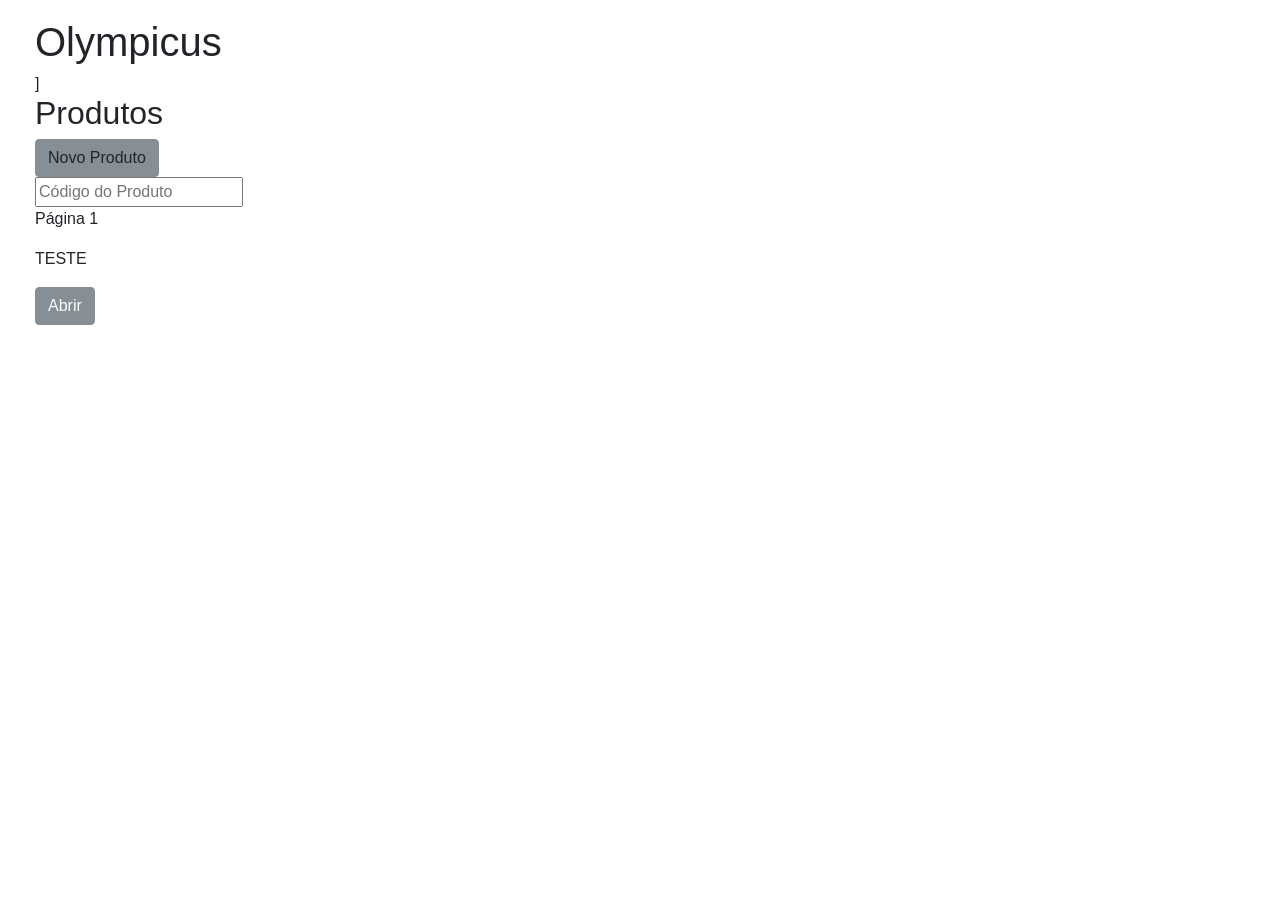
==== olympicusOficial/index.html @ d5a43561 "Add files via upload novo site da Olympikus" ====
<!DOCTYPE html>
<html lang="pt-br">

<head>

    <meta charset="utf-8">
    <meta name="viewport" content="width=device-width, initial-scale=1, shrink-to-fit=no">

    <title>Simple Sidebar - Mastertech Template</title>

    <!-- Bootstrap core CSS -->
    <link href="vendor/bootstrap/css/bootstrap.min.css" rel="stylesheet">

    <!-- Importa o CSS utilizado neste projeto -->
    <link href="css/style.css" rel="stylesheet">

</head>

<body>

    <div id="wrapper">

        <!-- Sidebar -->
        <div id="sidebar-wrapper">
            <ul class="sidebar-nav">
                <li class="sidebar-brand">
                    <a href="#">
                        FILTROS
                    </a>
                </li>
                <li>
                    <a href="#">Homens</a>
                </li>
                <li>
                    <a href="#">Mulheres</a>
                </li>
                <li>
                    <a href="#">Kids</a>
                </li>
                <li>
                    <a href="#">Esportes</a>
                </li>
                <li>
                    <a href="#">Lançamentos</a>
                </li>
            </ul>
        </div>
        <!-- /Sidebar -->

        <!-- Conteúdo da Pagina -->
        <div id="page-content-wrapper">
            <div class="container-fluid">
                    <h1>Olympicus</h1>
                <article class="flex">]

                    <h2>Produtos</h2>
                    <a  class="btn btn-secondary" >Novo Produto</a>
                    
                </article>

                    <input type="text" placeholder="Código do Produto">

                    <p>Página 1</p>
                    <p>TESTE</p>
                    <a href="#menu-toggle" class="btn btn-secondary" id="menu-toggle">Abrir</a>
            </div>
        </div>
        <!-- /Conteúdo da pagina -->

    </div>

    <!-- Bootstrap core JavaScript -->
    <script src="vendor/jquery/jquery.min.js"></script>
    <script src="vendor/popper/popper.min.js"></script>
    <script src="vendor/bootstrap/js/bootstrap.min.js"></script>

    <!-- Menu Toggle Script -->
    <script src="js/simple-sidebar.js"></script>

    <!-- Importa o Javascript utilizado neste projeto -->
    <script src="js/script.js"></script>

</body>

</html>
---- olympicusOficial/css/style.css ----
/*!
 * Mastertech - Simple Sidebar
 * Insira seu código entre os comentários localizados no fim desta pagina ou/e
 * Edite o código do layout original
 */


/* Edite o código abaixo para mudar as opções do layout original */

body {
    overflow-x: hidden;
}

#wrapper {
    padding-left: 0;
    -webkit-transition: all 0.5s ease;
    -moz-transition: all 0.5s ease;
    -o-transition: all 0.5s ease;
    transition: all 0.5s ease;
}

#wrapper.toggled {
    padding-left: 250px;
}

#sidebar-wrapper {
    z-index: 1000;
    position: fixed;
    left: 250px;
    width: 0;
    height: 100%;
    margin-left: -250px;
    overflow-y: auto;
    background: #000;
    -webkit-transition: all 0.5s ease;
    -moz-transition: all 0.5s ease;
    -o-transition: all 0.5s ease;
    transition: all 0.5s ease;
}

#wrapper.toggled #sidebar-wrapper {
    width: 250px;
}

#page-content-wrapper {
    width: 100%;
    position: absolute;
    padding: 15px;
}

#wrapper.toggled #page-content-wrapper {
    position: absolute;
    margin-right: -250px;
}


/* Sidebar Styles */

.sidebar-nav {
    position: absolute;
    top: 0;
    width: 250px;
    margin: 0;
    padding: 0;
    list-style: none;
}

.sidebar-nav li {
    text-indent: 20px;
    line-height: 40px;
}

.sidebar-nav li a {
    display: block;
    text-decoration: none;
    color: #999999;
}

.sidebar-nav li a:hover {
    text-decoration: none;
    color: #fff;
    background: rgba(255, 255, 255, 0.2);
}

.sidebar-nav li a:active,
.sidebar-nav li a:focus {
    text-decoration: none;
}

.sidebar-nav>.sidebar-brand {
    height: 65px;
    font-size: 18px;
    line-height: 60px;
}

.sidebar-nav>.sidebar-brand a {
    color: #999999;
}

.sidebar-nav>.sidebar-brand a:hover {
    color: #fff;
    background: none;
}

@media(min-width:768px) {
    #wrapper {
        padding-left: 0;
    }
    #wrapper.toggled {
        padding-left: 250px;
    }
    #sidebar-wrapper {
        width: 0;
    }
    #wrapper.toggled #sidebar-wrapper {
        width: 250px;
    }
    #page-content-wrapper {
        padding: 20px;
        position: relative;
    }
    #wrapper.toggled #page-content-wrapper {
        position: relative;
        margin-right: 0;
    }
}


/* Inicio do meu CSS */


/* Fim do meu CSS */
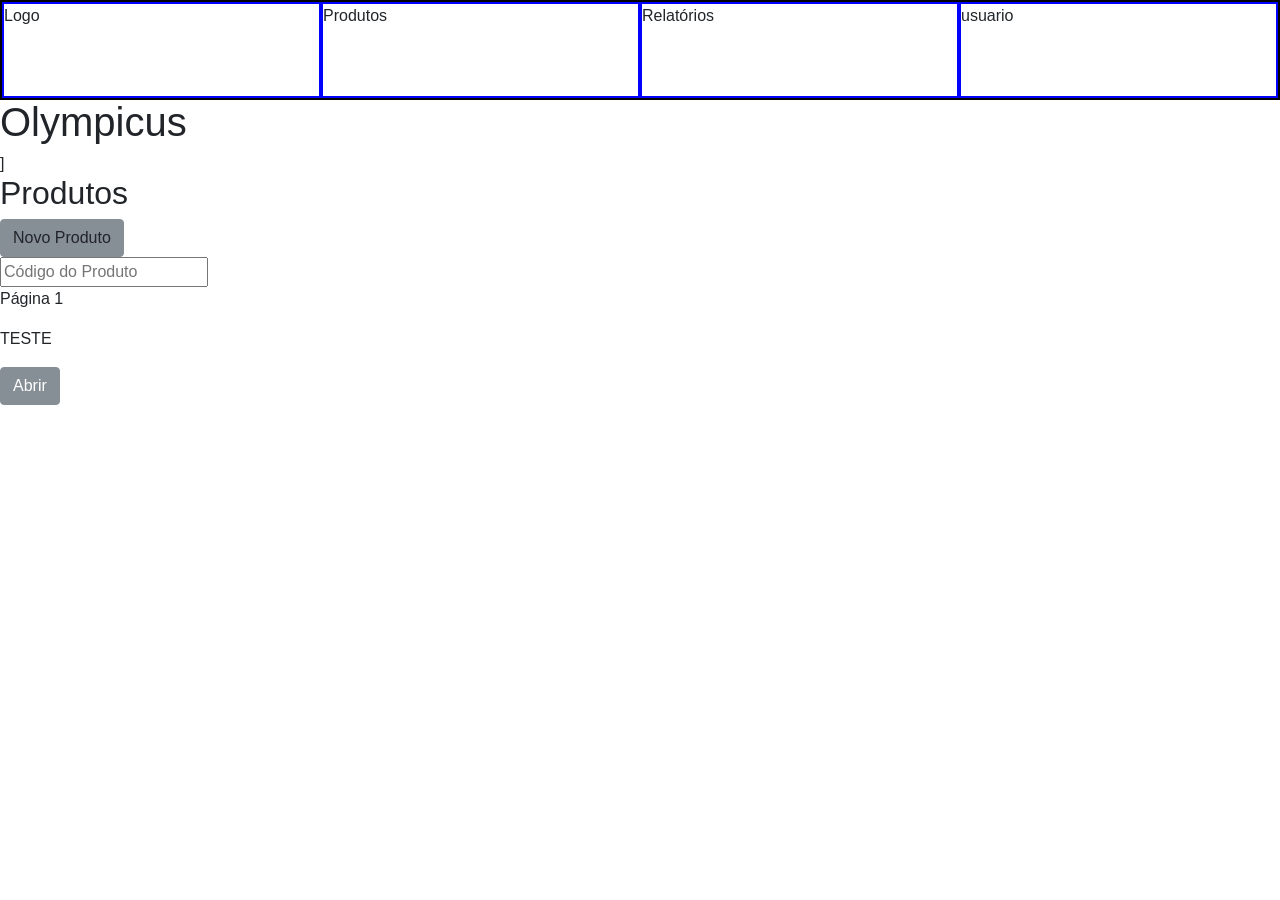
==== commit ade5279d: "Add files via upload" ====
--- a/olympicusOficial/index.html
+++ b/olympicusOficial/index.html
@@ -12,7 +12,8 @@
     <link href="vendor/bootstrap/css/bootstrap.min.css" rel="stylesheet">
 
     <!-- Importa o CSS utilizado neste projeto -->
-    <link href="css/style.css" rel="stylesheet">
+    <link href="css/sideBar.css" rel="stylesheet">
+    <link rel="stylesheet" href="css/style.css">
 
 </head>
 
@@ -50,7 +51,19 @@
         <!-- Conteúdo da Pagina -->
         <div id="page-content-wrapper">
             <div class="container-fluid">
-                    <h1>Olympicus</h1>
+                <!-- #################################################################################### -->
+                <!-- #################################################################################### -->
+                <!-- #################################################################################### -->
+                  <section id="cabeca">
+                      <div class="caixaCabeca"> Logo</div>
+                      <div class="caixaCabeca">Produtos</div>
+                      <div class="caixaCabeca">Relatórios</div>
+                      <div class="caixaCabeca">usuario</div>
+
+
+                  </section>
+                
+                <h1>Olympicus</h1>
                 <article class="flex">]
 
                     <h2>Produtos</h2>
--- a/olympicusOficial/css/sideBar.css
+++ b/olympicusOficial/css/sideBar.css
@@ -0,0 +1,119 @@
+body {
+    /* margin-top: -10px; */
+    overflow-x: hidden;
+}
+
+#wrapper {
+    padding-left: 0;
+    -webkit-transition: all 0.5s ease;
+    -moz-transition: all 0.5s ease;
+    -o-transition: all 0.5s ease;
+    transition: all 0.5s ease;
+}
+
+#wrapper.toggled {
+    padding-left: 250px;
+}
+
+#sidebar-wrapper {
+    z-index: 1000;
+    position: fixed;
+    left: 250px;
+    width: 0;
+    height: 100%;
+    margin-left: -250px;
+    overflow-y: auto;
+    background: #000;
+    -webkit-transition: all 0.5s ease;
+    -moz-transition: all 0.5s ease;
+    -o-transition: all 0.5s ease;
+    transition: all 0.5s ease;
+}
+
+#wrapper.toggled #sidebar-wrapper {
+    width: 250px;
+}
+
+#page-content-wrapper {
+    width: 100%;
+    position: absolute;
+    /* padding: 15px; */
+}
+
+#wrapper.toggled #page-content-wrapper {
+    position: absolute;
+    margin-right: -250px;
+}
+
+
+/* Sidebar Styles */
+
+.sidebar-nav {
+    position: absolute;
+    top: 0;
+    width: 250px;
+    margin: 0;
+    padding: 0;
+    list-style: none;
+}
+
+.sidebar-nav li {
+    text-indent: 20px;
+    line-height: 40px;
+}
+
+.sidebar-nav li a {
+    display: block;
+    text-decoration: none;
+    color: #999999;
+}
+
+.sidebar-nav li a:hover {
+    text-decoration: none;
+    color: #fff;
+    background: rgba(255, 255, 255, 0.2);
+}
+
+.sidebar-nav li a:active,
+.sidebar-nav li a:focus {
+    text-decoration: none;
+}
+
+.sidebar-nav>.sidebar-brand {
+    height: 65px;
+    font-size: 18px;
+    line-height: 60px;
+}
+
+.sidebar-nav>.sidebar-brand a {
+    color: #999999;
+}
+
+.sidebar-nav>.sidebar-brand a:hover {
+    color: #fff;
+    background: none;
+}
+
+@media(min-width:768px) {
+    #wrapper {
+        padding-left: 0;
+    }
+    #wrapper.toggled {
+        padding-left: 250px;
+    }
+    #sidebar-wrapper {
+        width: 0;
+    }
+    #wrapper.toggled #sidebar-wrapper {
+        width: 250px;
+    }
+    #page-content-wrapper {
+        /* padding: 20px; */
+        position: relative;
+    }
+    #wrapper.toggled #page-content-wrapper {
+        position: relative;
+        margin-right: 0;
+    }
+}
+
--- a/olympicusOficial/css/style.css
+++ b/olympicusOficial/css/style.css
@@ -1,132 +1,14 @@
-/*!
- * Mastertech - Simple Sidebar
- * Insira seu código entre os comentários localizados no fim desta pagina ou/e
- * Edite o código do layout original
- */
-
-
-/* Edite o código abaixo para mudar as opções do layout original */
-
-body {
-    overflow-x: hidden;
-}
-
-#wrapper {
-    padding-left: 0;
-    -webkit-transition: all 0.5s ease;
-    -moz-transition: all 0.5s ease;
-    -o-transition: all 0.5s ease;
-    transition: all 0.5s ease;
-}
-
-#wrapper.toggled {
-    padding-left: 250px;
-}
-
-#sidebar-wrapper {
-    z-index: 1000;
-    position: fixed;
-    left: 250px;
-    width: 0;
-    height: 100%;
-    margin-left: -250px;
-    overflow-y: auto;
-    background: #000;
-    -webkit-transition: all 0.5s ease;
-    -moz-transition: all 0.5s ease;
-    -o-transition: all 0.5s ease;
-    transition: all 0.5s ease;
-}
-
-#wrapper.toggled #sidebar-wrapper {
-    width: 250px;
-}
-
-#page-content-wrapper {
-    width: 100%;
-    position: absolute;
-    padding: 15px;
-}
-
-#wrapper.toggled #page-content-wrapper {
-    position: absolute;
-    margin-right: -250px;
-}
-
-
-/* Sidebar Styles */
-
-.sidebar-nav {
-    position: absolute;
-    top: 0;
-    width: 250px;
-    margin: 0;
-    padding: 0;
-    list-style: none;
-}
-
-.sidebar-nav li {
-    text-indent: 20px;
-    line-height: 40px;
-}
-
-.sidebar-nav li a {
-    display: block;
-    text-decoration: none;
-    color: #999999;
-}
-
-.sidebar-nav li a:hover {
-    text-decoration: none;
-    color: #fff;
-    background: rgba(255, 255, 255, 0.2);
-}
-
-.sidebar-nav li a:active,
-.sidebar-nav li a:focus {
-    text-decoration: none;
-}
-
-.sidebar-nav>.sidebar-brand {
-    height: 65px;
-    font-size: 18px;
-    line-height: 60px;
-}
-
-.sidebar-nav>.sidebar-brand a {
-    color: #999999;
-}
-
-.sidebar-nav>.sidebar-brand a:hover {
-    color: #fff;
-    background: none;
-}
-
-@media(min-width:768px) {
-    #wrapper {
-        padding-left: 0;
-    }
-    #wrapper.toggled {
-        padding-left: 250px;
-    }
-    #sidebar-wrapper {
-        width: 0;
-    }
-    #wrapper.toggled #sidebar-wrapper {
-        width: 250px;
-    }
-    #page-content-wrapper {
-        padding: 20px;
-        position: relative;
-    }
-    #wrapper.toggled #page-content-wrapper {
-        position: relative;
-        margin-right: 0;
-    }
-}
-
-
-/* Inicio do meu CSS */
-
-
-/* Fim do meu CSS */
+#cabeca{
+    border:2px solid black;
+    width: 100%;
+    height:  100px;
+    display: flex;
+    flex-wrap: nowrap;
+
+}
+.caixaCabeca{
+    border:2px solid blue;
+    width: 100%;
+    height: 100%;
+    box-sizing: border-box;
+}
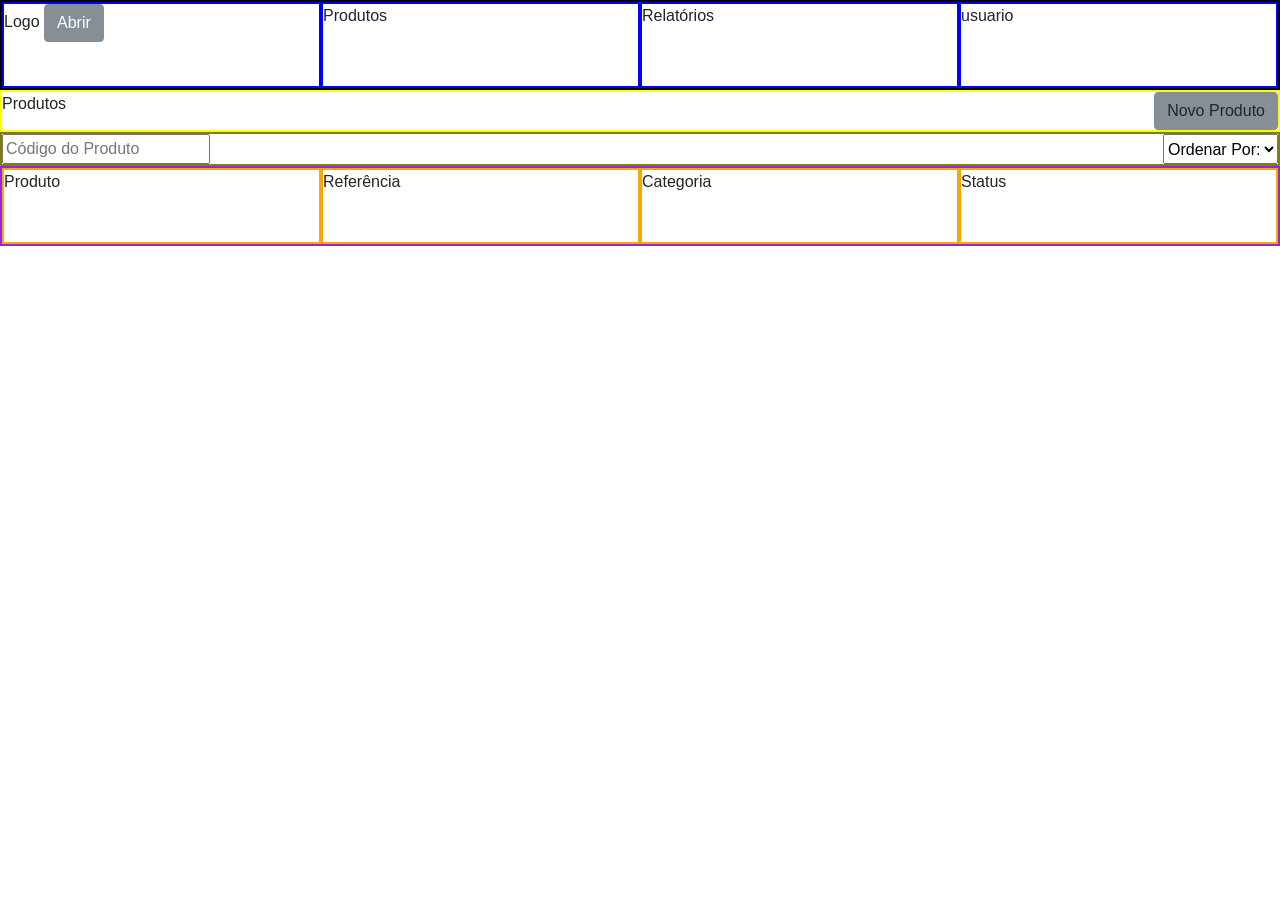
==== commit 010ead7e: "Add files via upload" ====
--- a/olympicusOficial/index.html
+++ b/olympicusOficial/index.html
@@ -6,7 +6,7 @@
     <meta charset="utf-8">
     <meta name="viewport" content="width=device-width, initial-scale=1, shrink-to-fit=no">
 
-    <title>Simple Sidebar - Mastertech Template</title>
+    <title>Olympicus</title>
 
     <!-- Bootstrap core CSS -->
     <link href="vendor/bootstrap/css/bootstrap.min.css" rel="stylesheet">
@@ -54,33 +54,61 @@
                 <!-- #################################################################################### -->
                 <!-- #################################################################################### -->
                 <!-- #################################################################################### -->
-                  <section id="cabeca">
-                      <div class="caixaCabeca"> Logo</div>
+<!--#################################################################################################################################-->                
+<!--######################################################## INICIO DO BLOCO 1 ######################################################-->
+                  <nav id="cabeca">
+                      <div class="caixaCabeca"> Logo
+                        <a href="#menu-toggle" class="btn btn-secondary" id="menu-toggle">Abrir</a>
+                      </div>
                       <div class="caixaCabeca">Produtos</div>
                       <div class="caixaCabeca">Relatórios</div>
                       <div class="caixaCabeca">usuario</div>
+                    </nav>
+<!--######################################################## FIM DO BLOCO 1 ######################################################-->
+<!--##############################################################################################################################-->
+
+<!--#################################################################################################################################-->                
+<!--######################################################## INICIO DO BLOCO 2 ######################################################-->
+
+                <article class="flex">
+                    Produtos
+                    <a class="btn btn-secondary" >Novo Produto</a>
+                </article>
 
 
-                  </section>
-                
-                <h1>Olympicus</h1>
-                <article class="flex">]
+                <article class="menuSeletor">
+                    <input type="text" placeholder="Código do Produto">
+                    <select>
+                        <option value="ordenarPor">Ordenar Por:</option>
+                        <option value="name">Nome</option>
+                        <option value="date">Data</option>
+                        <option value="states">Status</option>
+                        <option value="reference">Referência</option>
+                    </select>
+                </article>
+<!--######################################################## FIM DO BLOCO 2 ######################################################-->
+<!--##############################################################################################################################-->
 
-                    <h2>Produtos</h2>
-                    <a  class="btn btn-secondary" >Novo Produto</a>
+<!--#################################################################################################################################-->                
+<!--######################################################## INICIO DO BLOCO 3 ######################################################-->
+<section>
+            <article class="tituloColuna">
+                <aside>Produto</aside>
+                <aside>Referência</aside>
+                <aside>Categoria</aside>
+                <aside>Status</aside>
+            </article>
+
+<!--######################################################## FIM DO BLOCO 3 ########################################################-->
+<!--###########################################################################S#####################################################-->
+
                     
-                </article>
-
-                    <input type="text" placeholder="Código do Produto">
-
-                    <p>Página 1</p>
-                    <p>TESTE</p>
-                    <a href="#menu-toggle" class="btn btn-secondary" id="menu-toggle">Abrir</a>
-            </div>
-        </div>
+</section>              
+            </div> <!--  div do container-fluid -->
+        </div> <!--  div do page-content-wrapper  -->
         <!-- /Conteúdo da pagina -->
 
-    </div>
+    </div> <!--  div do sidebar menu  -->
 
     <!-- Bootstrap core JavaScript -->
     <script src="vendor/jquery/jquery.min.js"></script>
--- a/olympicusOficial/css/style.css
+++ b/olympicusOficial/css/style.css
@@ -1,7 +1,8 @@
+
 #cabeca{
     border:2px solid black;
     width: 100%;
-    height:  100px;
+    height:  90px;
     display: flex;
     flex-wrap: nowrap;
 
@@ -11,4 +12,32 @@
     width: 100%;
     height: 100%;
     box-sizing: border-box;
+}
+
+.flex{
+    border:2px solid yellow;    
+    display: flex;
+    justify-content: space-between;
+}
+
+.menuSeletor{
+    border: 2px solid olive;
+    display: flex;
+    justify-content: space-between;
+}
+
+.tituloColuna{
+    border:2px solid blueviolet;
+    height:80px;
+    display: flex;
+    flex-wrap: nowrap;
+    box-sizing: border-box;
+}
+.tituloColuna aside{
+    border: 2px solid orange;
+    height: 100%;
+    width: 100%;
+    
+    
+}
 }
